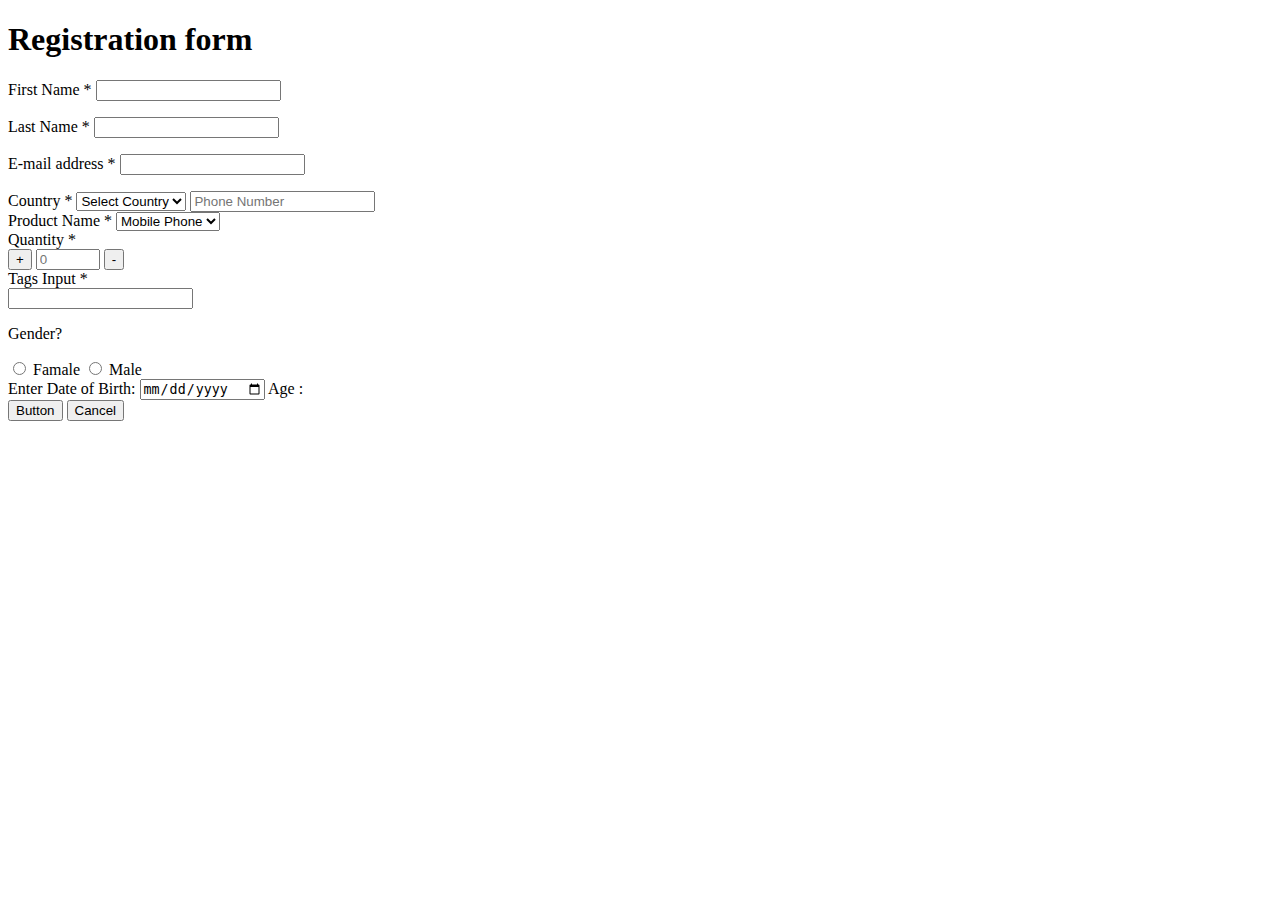
==== form.html @ 52d4df92 "Formhtml" ====
<!DOCTYPE html>
<html>
  <head>
    <link rel="stylesheet" href="form.css">
    <script src="form.js"></script>
  </head>
<link href='https://fonts.googleapis.com/css?family=Lato' rel='stylesheet' type='text/css'>

<body>
  <h1>Registration form</h1>
  <div class="form-box">

    <form name="registerForm"  class="formlay">

    <div class="forminput">  
      <label for="firstName">First Name *</label>
      <input type="text" id="firstName" placeholder="" required/><p class="error-message"></p>
    </div>

    <div class="forminput"> 
      <label for="lastName">Last Name *</label>
      <input type="text" id="lastName" placeholder="" maxlength="3" required/><p class="error-message"></p>
    </div>

    <div class="forminput"> 
        <label for="e-mail">E-mail address *</label>
        <input type="text" id="e-mail" placeholder="" required/><p class="error-message"></p>
    </div>

    <div class="country">

    <label for="country" class="conlabel" >Country *</label>
        <select id="country" onChange="country_code()" class="con1">
          
        <option value="select country">Select Country</option>
        <option value="IN">IN</option>
        <option value="LK">LK</option>
        <option value="US">US</option>
        <option value="EN">EN </option>
        <option value="FR">FR </option>
    </select>
    <input type="tel" id="output" class="con2" placeholder="Phone Number">
    </div>

    <div class="forminput">
    <label for="Product">Product Name *</label>
    <select class="drop">
        <option value="item">Mobile Phone</option>
        <option value="item">TV</option>
        <option value="item">DVD Player</option>
        <option value="item">iPOD </option>
        <option value="item">Laptops </option>
    </select>
    </div>

    <div class="fromm">
      <label for="Quantity" style="display: block;">Quantity *</label>
        <button onclick="increment()" class="add">+</button>
        <input id=demoInput type=number class="box1" placeholder="0" min=1 max=100>  
        <button onclick="decrement()" class="add">-</button>
    </div>

    <div>
      <label>Tags Input *</label>
      <input type="text" id="tag-input1">
    </div>
 
    <div class="checkbox">
          <p>Gender?</p>
          <input class="radio-input" type="radio" name="Gender" value="Famale" /> Famale 
          <input class="radio-input" type="radio" name="Gender" value="Male" /> Male 
    </div>

    <div class="forminput">
      <label> Enter Date of Birth: </label>
      <input type=date id = "DOB" onChange = "ageCalculator()"> 
      <span id = "message" style="color:red"> </span> 
      <label style="margin-top: 10px;">Age :</label>
      <div class="box" style="color:32A80F" id="result">
        
      </div> 
      
  </div>

    <div class="buttonlast">
      <input class="green" type="Button" value="Button"  onclick="formValidation()" />
      <input type="submit" class="red" name="submit" value="Cancel">
    </div>

    </form>
  </div>
  <script>
    (function(){

"use strict"


// Plugin Constructor
var TagsInput = function(opts){
  this.options = Object.assign(TagsInput.defaults , opts);
  this.init();
}

// Initialize the plugin
TagsInput.prototype.init = function(opts){
  this.options = opts ? Object.assign(this.options, opts) : this.options;

  if(this.initialized)
      this.destroy();
      
  if(!(this.orignal_input = document.getElementById(this.options.selector)) ){
      console.error("tags-input couldn't find an element with the specified ID");
      return this;
  }

  this.arr = [];
  this.wrapper = document.createElement('div');
  this.input = document.createElement('input');
  init(this);
  initEvents(this);

  this.initialized =  true;
  return this;
}

// Add Tags
TagsInput.prototype.addTag = function(string){

  if(this.anyErrors(string))
      return ;

  this.arr.push(string);
  var tagInput = this;

  var tag = document.createElement('span');
  tag.className = this.options.tagClass;
  tag.innerText = string;

  var closeIcon = document.createElement('a');
  closeIcon.innerHTML = '&times;';
  
  // delete the tag when icon is clicked
  closeIcon.addEventListener('click' , function(e){
      e.preventDefault();
      var tag = this.parentNode;

      for(var i =0 ;i < tagInput.wrapper.childNodes.length ; i++){
          if(tagInput.wrapper.childNodes[i] == tag)
              tagInput.deleteTag(tag , i);
      }
  })


  tag.appendChild(closeIcon);
  this.wrapper.insertBefore(tag , this.input);
  this.orignal_input.value = this.arr.join(',');

  return this;
}

// Delete Tags
TagsInput.prototype.deleteTag = function(tag , i){
  tag.remove();
  this.arr.splice( i , 1);
  this.orignal_input.value =  this.arr.join(',');
  return this;
}

// Make sure input string have no error with the plugin
TagsInput.prototype.anyErrors = function(string){
  if( this.options.max != null && this.arr.length >= this.options.max ){
      console.log('max tags limit reached');
      return true;
  }
  
  if(!this.options.duplicate && this.arr.indexOf(string) != -1 ){
      console.log('duplicate found " '+string+' " ')
      return true;
  }

  return false;
}

// Add tags programmatically 
TagsInput.prototype.addData = function(array){
  var plugin = this;
  
  array.forEach(function(string){
      plugin.addTag(string);
  })
  return this;
}

// Get the Input String
TagsInput.prototype.getInputString = function(){
  return this.arr.join(',');
}


// destroy the plugin
TagsInput.prototype.destroy = function(){
  this.orignal_input.removeAttribute('hidden');

  delete this.orignal_input;
  var self = this;
  
  Object.keys(this).forEach(function(key){
      if(self[key] instanceof HTMLElement)
          self[key].remove();
      
      if(key != 'options')
          delete self[key];
  });

  this.initialized = false;
}

// Private function to initialize the tag input plugin
function init(tags){
  tags.wrapper.append(tags.input);
  tags.wrapper.classList.add(tags.options.wrapperClass);
  tags.orignal_input.setAttribute('hidden' , 'true');
  tags.orignal_input.parentNode.insertBefore(tags.wrapper , tags.orignal_input);
}

// initialize the Events
function initEvents(tags){
  tags.wrapper.addEventListener('click' ,function(){
      tags.input.focus();           
  });
  

  tags.input.addEventListener('keydown' , function(e){
      var str = tags.input.value.trim(); 

      if( !!(~[9 , 13 , 188].indexOf( e.keyCode ))  )
      {
          e.preventDefault();
          tags.input.value = "";
          if(str != "")
              tags.addTag(str);
      }

  });
}


// Set All the Default Values
TagsInput.defaults = {
  selector : '',
  wrapperClass : 'tags-input-wrapper',
  tagClass : 'tag',
  max : null,
  duplicate: false
}

window.TagsInput = TagsInput;

})();

var tagInput1 = new TagsInput({
      selector: 'tag-input1',
      duplicate : false,
      max : 4
  });


</script>

</body>

</html>
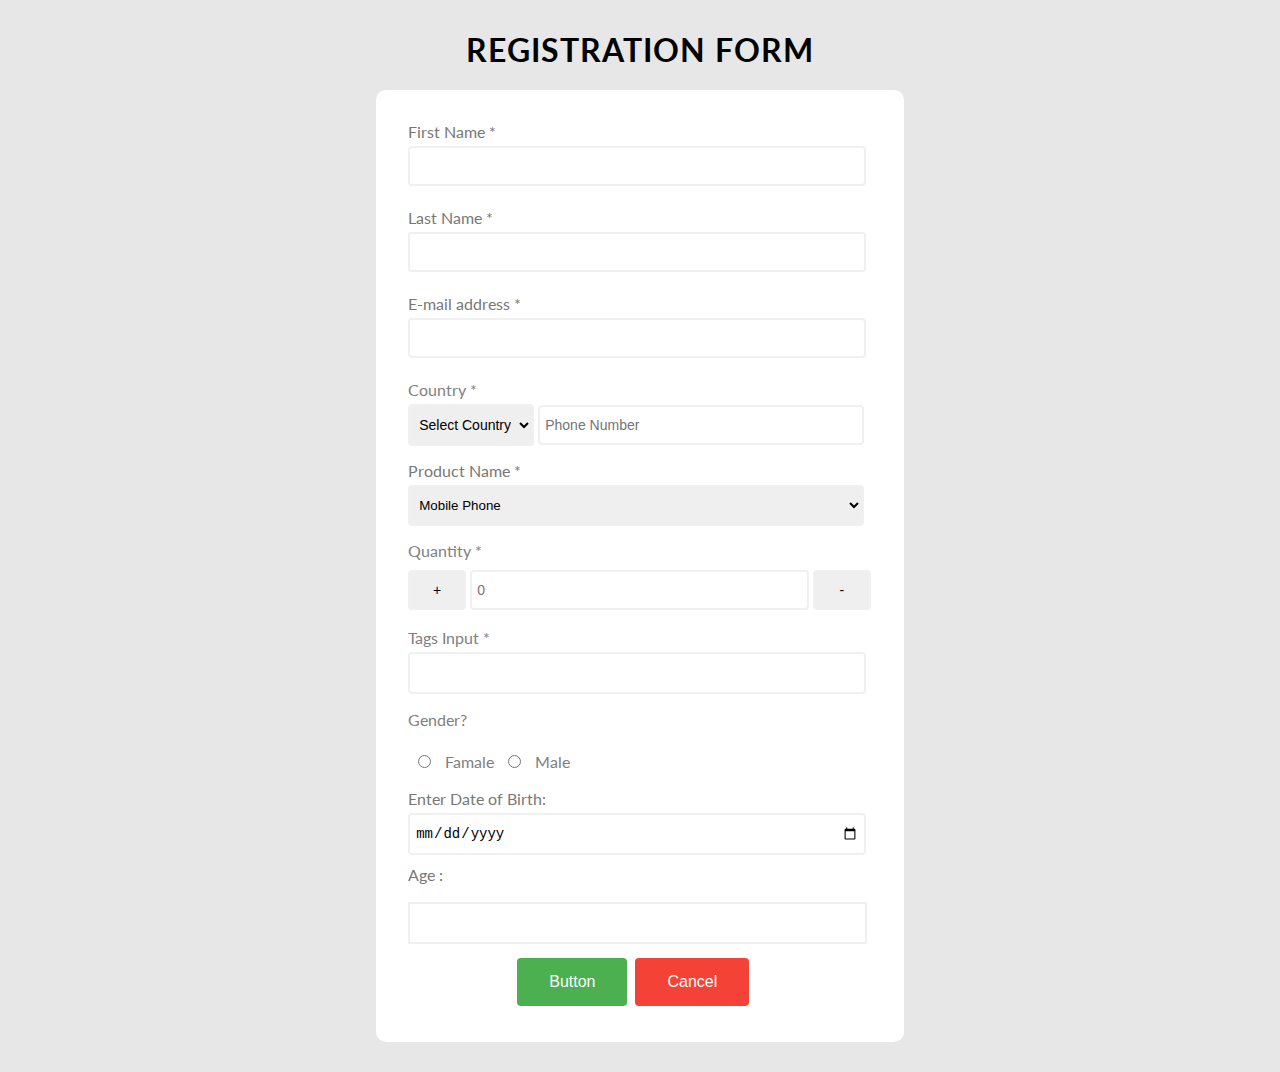
==== commit b889311b: "india" ====
--- a/form.html
+++ b/form.html
@@ -33,11 +33,12 @@
         <select id="country" onChange="country_code()" class="con1">
           
         <option value="select country">Select Country</option>
-        <option value="IN">IN</option>
+        <option value="India">IN</option>
         <option value="LK">LK</option>
         <option value="US">US</option>
         <option value="EN">EN </option>
         <option value="FR">FR </option>
+
     </select>
     <input type="tel" id="output" class="con2" placeholder="Phone Number">
     </div>
--- a/form.css
+++ b/form.css
@@ -0,0 +1,228 @@
+body {
+  color: grey;
+  font-family: "Lato";
+  text-align: center;
+  background: #e7e7e7;
+  margin: 30px;
+}
+
+h1 {
+  color: black;
+  text-transform: uppercase;
+  letter-spacing: 1px;
+}
+
+.form-box {
+  text-align: left;
+
+  display: flex;
+  justify-content: center;
+}
+.forminput {
+  margin-bottom: 5px;
+  padding-bottom: 5px;
+  position: relative;
+}
+.formlay {
+  width: 38%;
+  display: block;
+  background: #fff;
+  border-radius: 10px;
+  padding: 2rem;
+}
+.forminput label {
+  color: #777;
+  display: block;
+  margin-bottom: 5px;
+}
+
+.forminput input {
+  border: 2px solid #f0f0f0;
+  border-radius: 4px;
+  display: block;
+  width: 444px;
+  padding: 10px 5px;
+  font-size: 14px;
+}
+.drop {
+  width: 456px;
+  padding: 10px 5px;
+  border: 2px solid #f0f0f0;
+  border-radius: 4px;
+  margin-bottom: 5px;
+}
+
+input:focus {
+  outline: none;
+  border: 2px solid #66cc99;
+}
+
+.checkbox input {
+  margin: 10px;
+  padding: 0;
+}
+
+.checkbox {
+  display: inline-block;
+  margin-bottom: 11px;
+}
+
+.button:hover {
+  background: #5ec190;
+}
+.password-rules {
+  font-size: 10px;
+}
+.error-message {
+  color: red;
+
+  font-size: 12px;
+}
+.buttonlast {
+  margin: 0 107px;
+}
+.green {
+  background-color: #4caf50;
+  border: none;
+  color: white;
+  padding: 15px 32px;
+  text-align: center;
+  text-decoration: none;
+  display: inline-block;
+  font-size: 16px;
+  margin: 4px 2px;
+  cursor: pointer;
+  border-radius: 4px;
+}
+.red {
+  background-color: #f44336;
+  border: none;
+  color: white;
+  padding: 15px 32px;
+  text-align: center;
+  text-decoration: none;
+  display: inline-block;
+  font-size: 16px;
+  margin: 4px 2px;
+  cursor: pointer;
+  border-radius: 4px;
+}
+.box {
+  width: 445px;
+  padding: 19px 5px;
+  border: 2px solid #f0f0f0;
+  font-size: 14px;
+  color: black;
+  margin-top: 18px;
+}
+.box1 {
+  border: 2px solid #f0f0f0;
+  border-radius: 4px;
+  display: inline-block;
+  width: 70%;
+  padding: 10px 5px;
+  font-size: 14px;
+}
+.add {
+  border: 2px solid #f0f0f0;
+  border-radius: 4px;
+  display: inline-block;
+  width: 58px;
+  padding: 10px 5px;
+  font-size: 14px;
+  margin-top: 10px;
+  margin-bottom: 18px;
+}
+.container {
+  width: 102.5%;
+}
+.tag-container {
+  border: 2px solid #ccc;
+  border-radius: 3px;
+  background: #fff;
+  display: flex;
+  flex-wrap: wrap;
+  align-content: flex-start;
+  padding: 6px;
+  width: 441px;
+}
+.tag-container .tag {
+  height: 30px;
+  margin: 5px;
+  padding: 5px 6px;
+  border: 1px solid #ccc;
+  border-radius: 3px;
+  background: #eee;
+  display: flex;
+  align-items: center;
+  color: #333;
+  box-shadow: 0 0 4px rgba(0, 0, 0, 0.2), inset 0 1px 1px #fff;
+  cursor: default;
+}
+.tag i {
+  font-size: 16px;
+  color: #666;
+  margin-left: 5px;
+}
+.tag-container input {
+  padding: 5px;
+  font-size: 16px;
+  border: 0;
+  outline: none;
+  font-family: "Rubik";
+  color: #333;
+  flex: 1;
+}
+.country {
+  display: inline-block;
+}
+.con1 {
+  border: 2px solid #f0f0f0;
+  border-radius: 4px;
+  padding: 10px 5px;
+  font-size: 14px;
+  margin-bottom: 15px;
+}
+.con2 {
+  border: 2px solid #f0f0f0;
+  border-radius: 4px;
+  padding: 10px 5px;
+  font-size: 14px;
+  width: 312px;
+}
+.conlabel {
+  display: block;
+  margin-bottom: 5px;
+}
+
+.tags-input-wrapper {
+  border: 2px solid #f0f0f0;
+  border-radius: 4px;
+  display: block;
+  width: 444px;
+  padding: 10px 5px;
+  font-size: 14px;
+  margin-top: 5px;
+}
+.tags-input-wrapper input {
+  border: none;
+  background: transparent;
+  outline: none;
+  width: 140px;
+  margin-left: 8px;
+}
+.tags-input-wrapper .tag {
+  display: inline-block;
+  background-color: #efefef;
+  color: 000000;
+  border-radius: 40px;
+  padding: 0px 3px 0px 7px;
+  margin-right: 5px;
+  margin-bottom: 5px;
+  box-shadow: 0 5px 15px -2px rgb(191, 184, 184);
+}
+.tags-input-wrapper .tag a {
+  margin: 0 7px 3px;
+  display: inline-block;
+  cursor: pointer;
+}
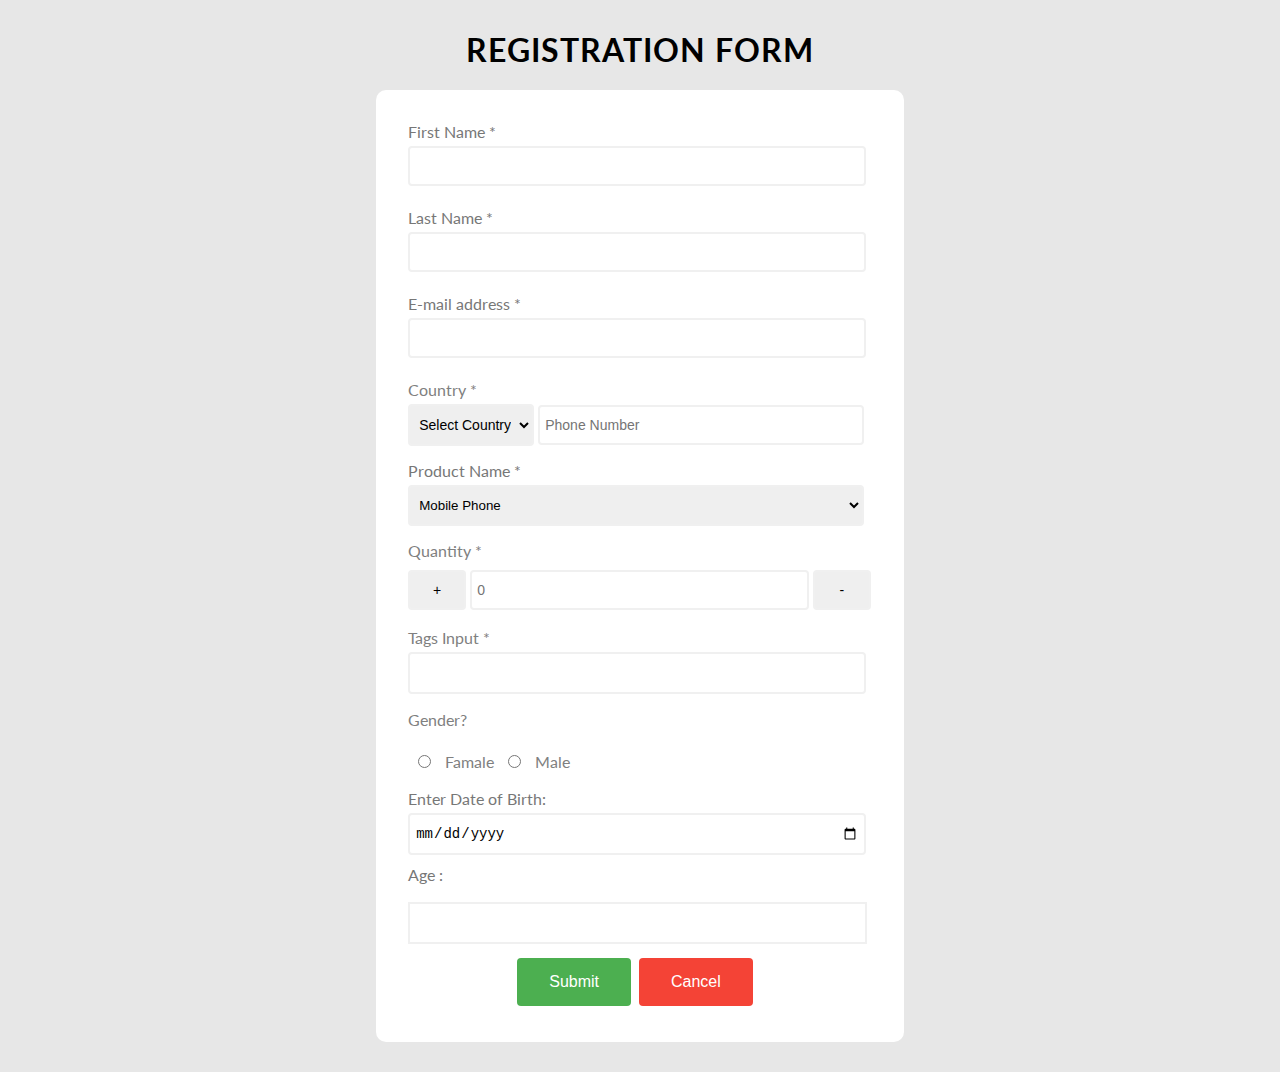
==== commit 1659c020: "newly updated" ====
--- a/form.html
+++ b/form.html
@@ -10,7 +10,7 @@
   <h1>Registration form</h1>
   <div class="form-box">
 
-    <form name="registerForm"  class="formlay">
+    <form name="registerForm"  class="formlay"  id="add-form">
 
     <div class="forminput">  
       <label for="firstName">First Name *</label>
@@ -33,19 +33,18 @@
         <select id="country" onChange="country_code()" class="con1">
           
         <option value="select country">Select Country</option>
-        <option value="India">IN</option>
+        <option value="IN">IN</option>
         <option value="LK">LK</option>
         <option value="US">US</option>
         <option value="EN">EN </option>
         <option value="FR">FR </option>
-
     </select>
     <input type="tel" id="output" class="con2" placeholder="Phone Number">
     </div>
 
     <div class="forminput">
     <label for="Product">Product Name *</label>
-    <select class="drop">
+    <select class="drop" id="product">
         <option value="item">Mobile Phone</option>
         <option value="item">TV</option>
         <option value="item">DVD Player</option>
@@ -84,13 +83,15 @@
   </div>
 
     <div class="buttonlast">
-      <input class="green" type="Button" value="Button"  onclick="formValidation()" />
+      <input type="submit" name="submit" class="green" value="Submit" class="btn btn-success" onclick="validation()">
       <input type="submit" class="red" name="submit" value="Cancel">
     </div>
 
     </form>
   </div>
+  
   <script>
+
     (function(){
 
 "use strict"
